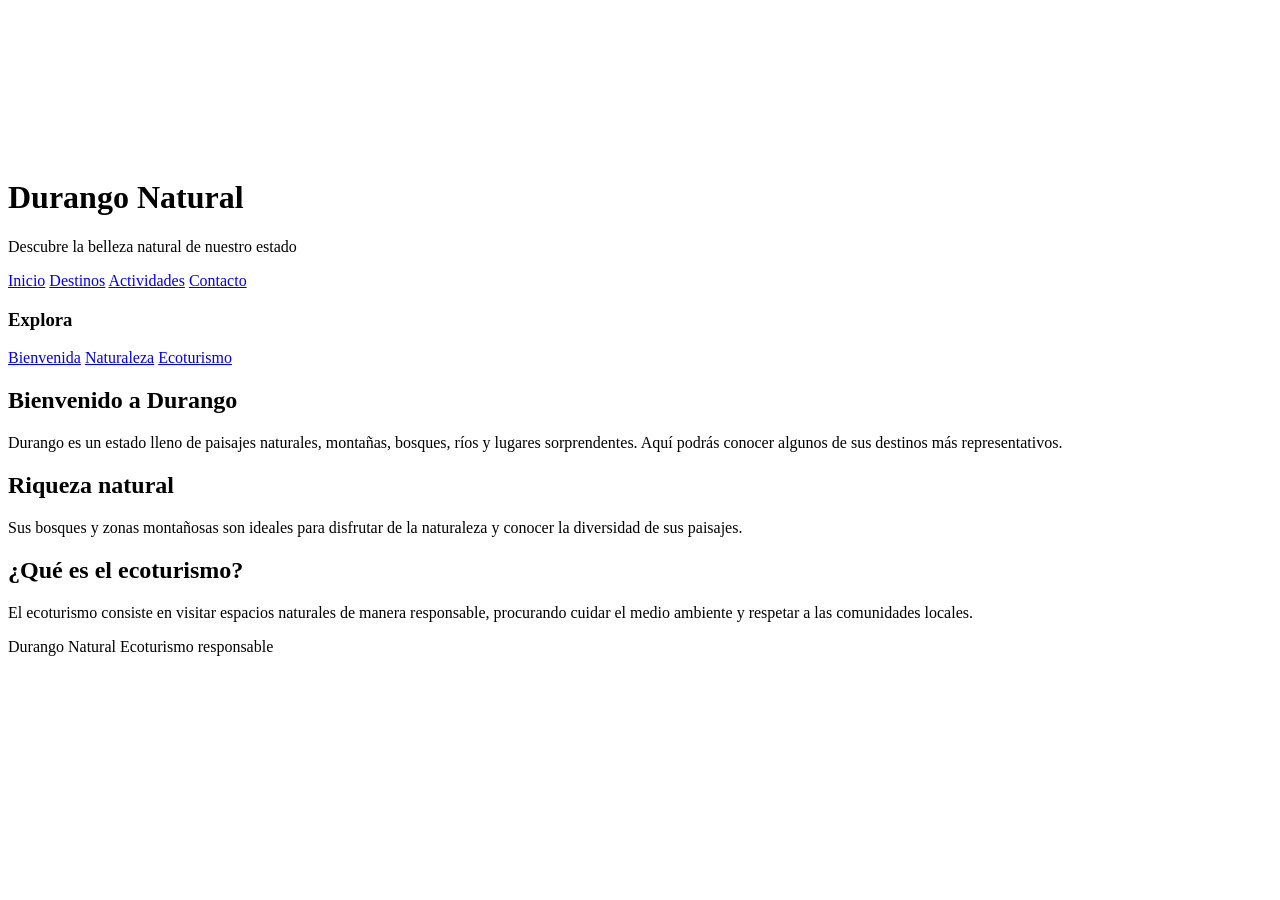
==== index.html @ 565602f3 "Add files via upload" ====
<html>
<html lang="es">
<head>
    <meta charset="UTF-8">
    <meta name="viewport" content="width=device-width, initial-scale=1.0">
    <title>Ecoturismo en Durango</title>
    <link rel="stylesheet" href="css/estilos.css">
</head>

<body>

    <video class="fondo-video" autoplay muted loop playsinline>
        <source src="vid/13592722-uhd_2560_1440_25fps.mp4" type="video/mp4">
    </video>

    <header>
        <h1>Durango Natural</h1>
        <p>Descubre la belleza natural de nuestro estado</p>
    </header>

    <nav class="menu-horizontal">
        <a href="index.html">Inicio</a>
        <a href="destinos.html">Destinos</a>
        <a href="actividades.html">Actividades</a>
        <a href="contacto.html">Contacto</a>
    </nav>

    <div class="contenedor">

        <aside class="menu-vertical">
            <h3>Explora</h3>
            <a href="#bienvenida">Bienvenida</a>
            <a href="#naturaleza">Naturaleza</a>
            <a href="#turismo">Ecoturismo</a>
        </aside>

        <main class="contenido">

            <section id="bienvenida">
                <h2>Bienvenido a Durango</h2>
                <p>
                    Durango es un estado lleno de paisajes naturales,
                    montañas, bosques, ríos y lugares sorprendentes.
                    Aquí podrás conocer algunos de sus destinos más
                    representativos.
                </p>
            </section>

            <section id="naturaleza">
                <h2>Riqueza natural</h2>
                <p>
                    Sus bosques y zonas montañosas son ideales para
                    disfrutar de la naturaleza y conocer la diversidad
                    de sus paisajes.
                </p>
            </section>

            <section id="turismo">
                <h2>¿Qué es el ecoturismo?</h2>
                <p>
                    El ecoturismo consiste en visitar espacios naturales
                    de manera responsable, procurando cuidar el medio
                    ambiente y respetar a las comunidades locales.
                </p>
            </section>

        </main>
    </div>

    <footer>
        <p>Durango Natural  Ecoturismo responsable</p>
    </footer>

</body>
</html>
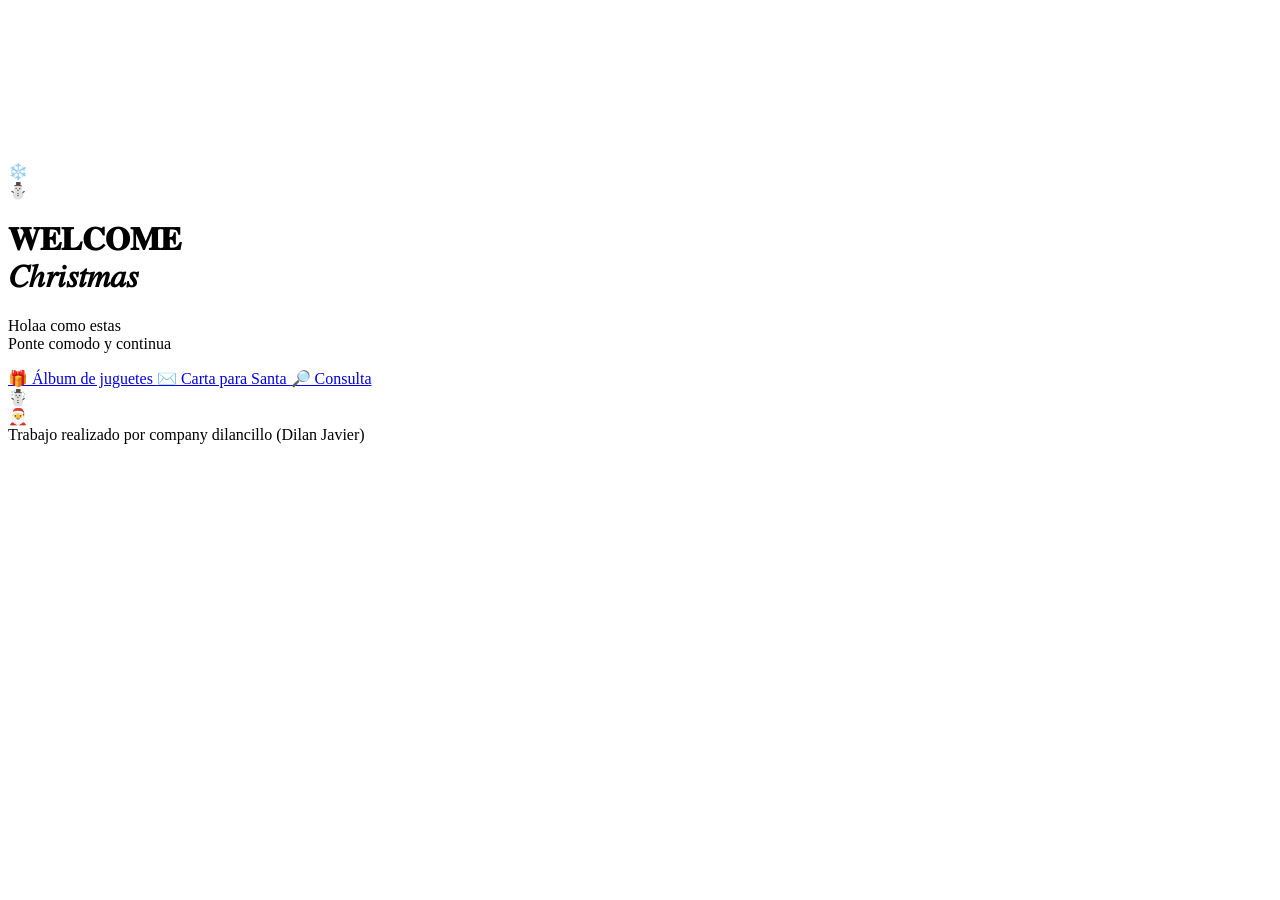
==== commit d890f3e4: "Add files via upload" ====
--- a/index.html
+++ b/index.html
@@ -1,76 +1,61 @@
-
-<html>
-<html lang="es">
-<head>
-    <meta charset="UTF-8">
-    <meta name="viewport" content="width=device-width, initial-scale=1.0">
-    <title>Ecoturismo en Durango</title>
-    <link rel="stylesheet" href="css/estilos.css">
-</head>
-
-<body>
-
-    <video class="fondo-video" autoplay muted loop playsinline>
-        <source src="vid/13592722-uhd_2560_1440_25fps.mp4" type="video/mp4">
-    </video>
-
-    <header>
-        <h1>Durango Natural</h1>
-        <p>Descubre la belleza natural de nuestro estado</p>
-    </header>
-
-    <nav class="menu-horizontal">
-        <a href="index.html">Inicio</a>
-        <a href="destinos.html">Destinos</a>
-        <a href="actividades.html">Actividades</a>
-        <a href="contacto.html">Contacto</a>
-    </nav>
-
-    <div class="contenedor">
-
-        <aside class="menu-vertical">
-            <h3>Explora</h3>
-            <a href="#bienvenida">Bienvenida</a>
-            <a href="#naturaleza">Naturaleza</a>
-            <a href="#turismo">Ecoturismo</a>
-        </aside>
-
-        <main class="contenido">
-
-            <section id="bienvenida">
-                <h2>Bienvenido a Durango</h2>
-                <p>
-                    Durango es un estado lleno de paisajes naturales,
-                    montañas, bosques, ríos y lugares sorprendentes.
-                    Aquí podrás conocer algunos de sus destinos más
-                    representativos.
-                </p>
-            </section>
-
-            <section id="naturaleza">
-                <h2>Riqueza natural</h2>
-                <p>
-                    Sus bosques y zonas montañosas son ideales para
-                    disfrutar de la naturaleza y conocer la diversidad
-                    de sus paisajes.
-                </p>
-            </section>
-
-            <section id="turismo">
-                <h2>¿Qué es el ecoturismo?</h2>
-                <p>
-                    El ecoturismo consiste en visitar espacios naturales
-                    de manera responsable, procurando cuidar el medio
-                    ambiente y respetar a las comunidades locales.
-                </p>
-            </section>
-
-        </main>
-    </div>
-
-    <footer>
-        <p>Durango Natural  Ecoturismo responsable</p>
-    </footer>
-
-</body>
-</html>
+<!DOCTYPE html>
+<html lang="es">
+<head>
+    <meta charset="UTF-8">
+    <meta name="viewport" content="width=device-width, initial-scale=1.0">
+    <title>Menú Navideño</title>
+    <link rel="stylesheet" href="css/index.css">
+    <script src="js/navidad.js" defer></script>
+</head>
+<body>
+
+    <video class="video-fondo" autoplay muted loop playsinline>
+    <source src="vid/3565-172488151.mp4" type="video/mp4">
+</video>
+
+<div class="capa-oscura"></div>
+
+    <div class="nieve"></div>
+
+    <div class="bola-nieve" id="bola">
+        ❄️
+    </div>
+
+    <main class="contenedor">
+
+        <header class="encabezado">
+            <div class="corona">⛄</div>
+            <h1>𝐖𝐄𝐋𝐂𝐎𝐌𝐄<br>𝐶ℎ𝑟𝑖𝑠𝑡𝑚𝑎𝑠 </h1>
+            <div class="adorno"></div>
+        </header>
+
+        <p class="bienvenida">
+          Holaa como estas <br>
+            Ponte comodo y continua
+        </p>
+
+        <nav class="botones">
+            <a href="album.html" class="boton rojo">
+                🎁 Álbum de juguetes
+            </a>
+
+            <a href="carta.html" class="boton verde">
+                ✉️ Carta para Santa
+            </a>
+
+            <a href="consulta.html" class="boton dorado">
+                🔎 Consulta
+            </a>
+        </nav>
+
+    </main>
+
+    <div class="personaje nieve-personaje">☃️</div>
+    <div class="personaje santa">🎅</div>
+
+    <footer>
+       Trabajo realizado por company dilancillo (Dilan Javier)
+    </footer>
+
+</body>
+</html>
